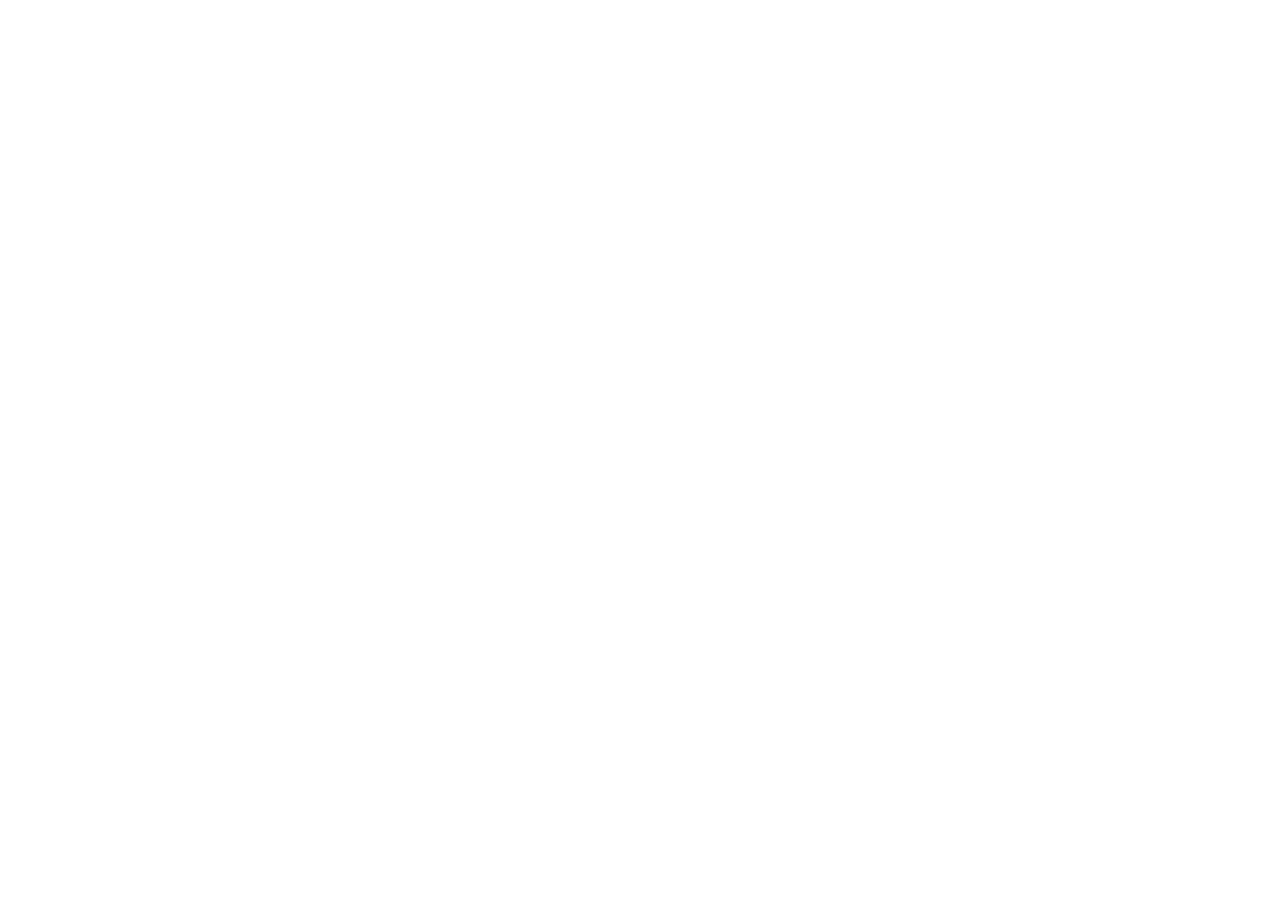
==== index.html @ 389bc2db "START" ====
<!DOCTYPE html>
<html lang="en">
<head>
    <meta charset="UTF-8">
    <meta http-equiv="X-UA-Compatible" content="IE=edge">
    <meta name="viewport" content="width=device-width, initial-scale=1.0">
    <title>12 Bool</title>
    <link rel="stylesheet" href="./css/12bool.css">
    <link rel="stylesheet" href="./css/style.css">
</head>
<body>
    
</body>
</html>
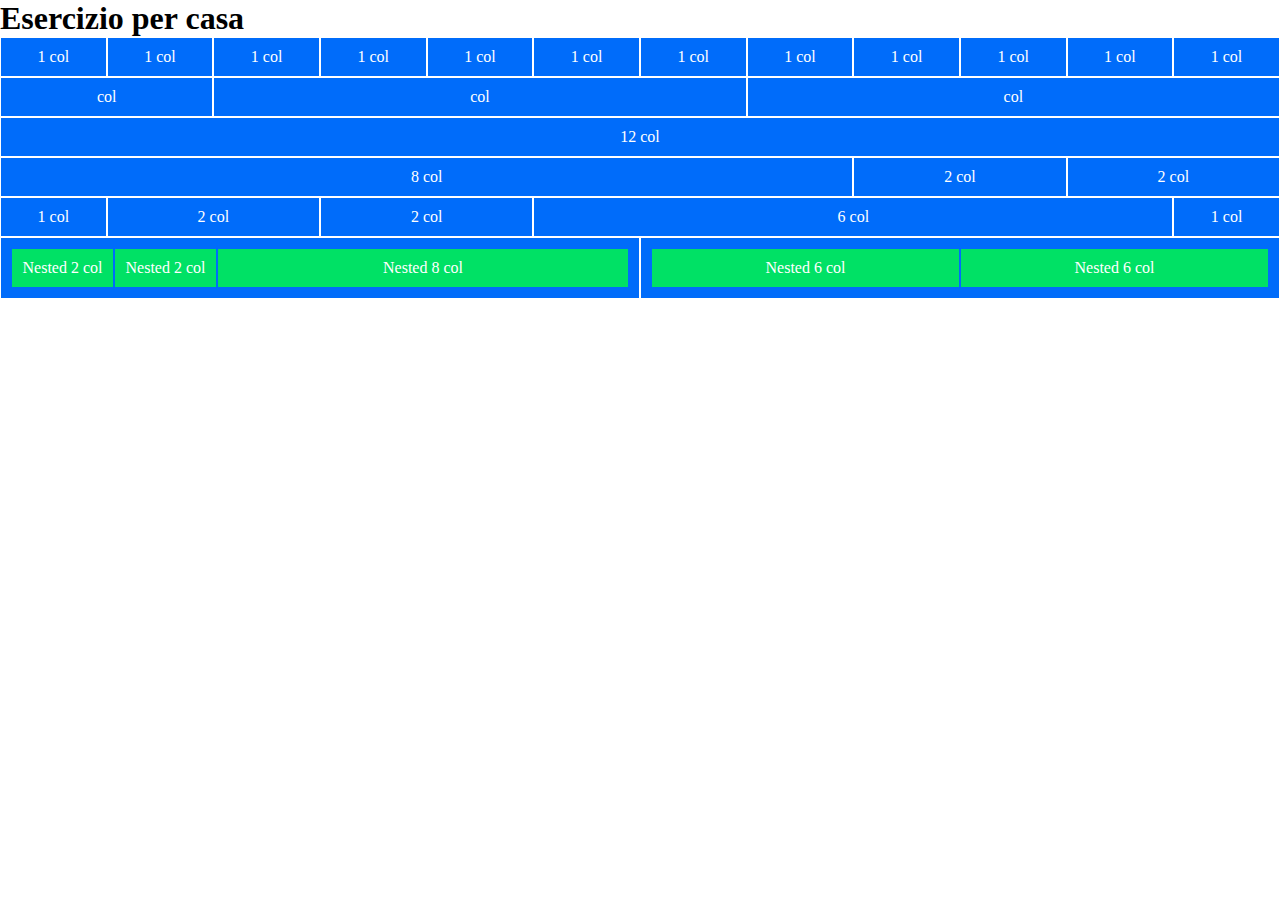
==== commit 94f31270: "FEAT first container + STYLE" ====
--- a/index.html
+++ b/index.html
@@ -9,6 +9,51 @@
     <link rel="stylesheet" href="./css/style.css">
 </head>
 <body>
+
+<section>
+    <div class="container">
+        <h1>Esercizio per casa</h1>
+        <div class="row">
+            <div class="col-1">1 col</div>
+            <div class="col-1">1 col</div>
+            <div class="col-1">1 col</div>
+            <div class="col-1">1 col</div>
+            <div class="col-1">1 col</div>
+            <div class="col-1">1 col</div>
+            <div class="col-1">1 col</div>
+            <div class="col-1">1 col</div>
+            <div class="col-1">1 col</div>
+            <div class="col-1">1 col</div>
+            <div class="col-1">1 col</div>
+            <div class="col-1">1 col</div>
+            <div class="col-2">col</div>
+            <div class="col-5">col</div>
+            <div class="col-5">col</div>
+            <div class="col-12">12 col</div>
+            <div class="col-8">8 col</div>
+            <div class="col-2">2 col</div>
+            <div class="col-2">2 col</div>
+            <div class="col-1">1 col</div>
+            <div class="col-2">2 col</div>
+            <div class="col-2">2 col</div>
+            <div class="col-6">6 col</div>
+            <div class="col-1">1 col</div>
+            <div class="col-6">
+                <div class="row">
+                    <div class="col-2">Nested 2 col</div>
+                    <div class="col-2">Nested 2 col</div>
+                    <div class="col-8">Nested 8 col</div>
+                </div>
+            </div>
+            <div class="col-6">
+                <div class="row">
+                    <div class="col-6">Nested 6 col</div>
+                    <div class="col-6">Nested 6 col</div>
+                </div>
+            </div>
+        </div>
+    </div>
+</section>
     
 </body>
 </html>--- a/css/12bool.css
+++ b/css/12bool.css
@@ -0,0 +1,130 @@
+* {
+    margin: 0;
+    padding: 0;
+    box-sizing: border-box;
+}
+
+.container {
+    margin: 0 auto;
+}
+
+.row {
+    display: flex;
+    flex-wrap: wrap;
+}
+
+/* COLONNE */
+
+.col {
+    flex-basis: 0;
+    flex-grow: 1;
+    max-width: 100%;
+}
+
+.col-1 {
+    flex-basis: calc((100% / 12) * 1);
+    max-width: calc((100% / 12) * 1);
+}
+
+.col-2 {
+    flex-basis: calc((100% / 12) * 2);
+    max-width: calc((100% / 12) * 2);
+}
+
+.col-3 {
+    flex-basis: calc((100% / 12) * 3);
+    max-width: calc((100% / 12) * 3);
+}
+
+.col-4 {
+    flex-basis: calc((100% / 12) * 4);
+    max-width: calc((100% / 12) * 4);
+}
+
+.col-5 {
+    flex-basis: calc((100% / 12) * 5);
+    max-width: calc((100% / 12) * 5);
+}
+
+.col-6 {
+    flex-basis: calc((100% / 12) * 6);
+    max-width: calc((100% / 12) * 6);
+}
+
+.col-7 {
+    flex-basis: calc((100% / 12) * 7);
+    max-width: calc((100% / 12) * 7);
+}
+
+.col-8 {
+    flex-basis: calc((100% / 12) * 8);
+    max-width: calc((100% / 12) * 8);
+}
+
+.col-9 {
+    flex-basis: calc((100% / 12) * 9);
+    max-width: calc((100% / 12) * 9);
+}
+
+.col-10 {
+    flex-basis: calc((100% / 12) * 10);
+    max-width: calc((100% / 12) * 10);
+}
+
+.col-11 {
+    flex-basis: calc((100% / 12) * 11);
+    max-width: calc((100% / 12) * 11);
+}
+
+.col-12 {
+    flex-basis: calc((100% / 12) * 12);
+    max-width: calc((100% / 12) * 12);
+}
+
+/* OFFSET */
+
+.col-offset-1 {
+    margin-left: calc((100% / 12) * 1);
+}
+
+.col-offset-2 {
+    margin-left: calc((100% / 12) * 2);
+}
+
+.col-offset-3 {
+    margin-left: calc((100% / 12) * 3);
+}
+
+.col-offset-4 {
+    margin-left: calc((100% / 12) * 4);
+}
+
+.col-offset-5 {
+    margin-left: calc((100% / 12) * 5);
+}
+
+.col-offset-6 {
+    margin-left: calc((100% / 12) * 6);
+}
+
+.col-offset-7 {
+    margin-left: calc((100% / 12) * 7);
+}
+
+.col-offset-8 {
+    margin-left: calc((100% / 12) * 8);
+}
+
+.col-offset-9 {
+    margin-left: calc((100% / 12) * 9);
+}
+
+.col-offset-10 {
+    margin-left: calc((100% / 12) * 10);
+}
+
+.col-offset-11 {
+    margin-left: calc((100% / 12) * 11);
+}
+
+
--- a/css/style.css
+++ b/css/style.css
@@ -0,0 +1,20 @@
+:root {
+    --blue: #006cfa;
+}
+
+[class^='col-'] {
+    background-color: var(--blue);
+    border: 1px solid white;
+    color: white;
+    padding: 10px;
+    text-align: center;
+}
+
+.container + .container {
+    margin-top: 10px;
+}
+
+[class^='col-']  [class^='col-'] {
+    background-color: #00e165;
+    border: 1px solid var(--blue);
+}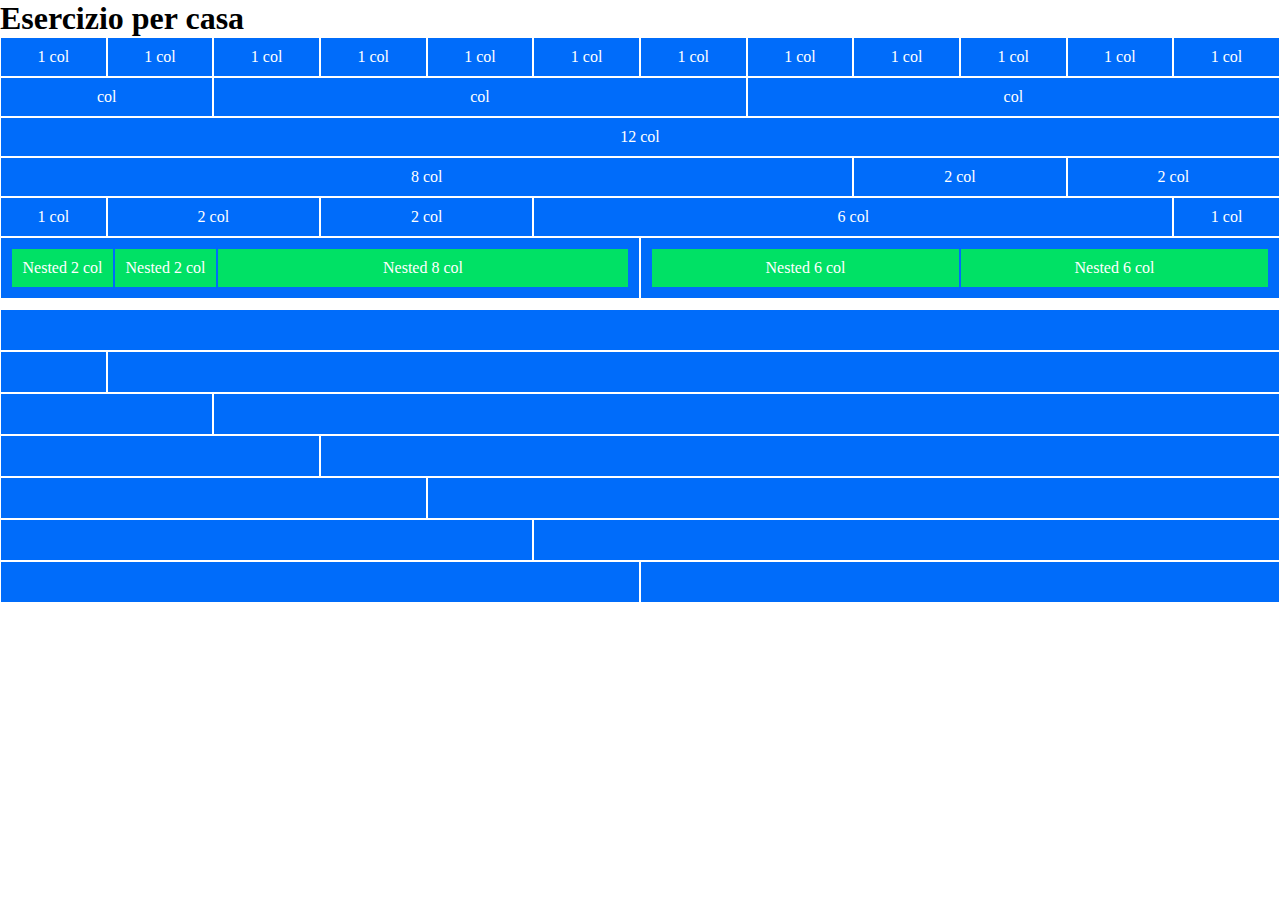
==== commit e85f9591: "FEAT second container + STYLE" ====
--- a/index.html
+++ b/index.html
@@ -53,7 +53,27 @@
             </div>
         </div>
     </div>
+
+    <div class="container no-text">
+        <div class="row">
+            <div class="col-12"></div>
+            <div class="col-1"></div>
+            <div class="col-11"></div>
+            <div class="col-2"></div>
+            <div class="col-10"></div>
+            <div class="col-3"></div>
+            <div class="col-9"></div>
+            <div class="col-4"></div>
+            <div class="col-8"></div>
+            <div class="col-5"></div>
+            <div class="col-7"></div>
+            <div class="col-6"></div>
+            <div class="col-6"></div>
+        </div>
+    </div>
 </section>
+
+
     
 </body>
 </html>--- a/css/style.css
+++ b/css/style.css
@@ -17,4 +17,8 @@
 [class^='col-']  [class^='col-'] {
     background-color: #00e165;
     border: 1px solid var(--blue);
+}
+
+.container.no-text [class^='col-'] {
+    padding: 20px;
 }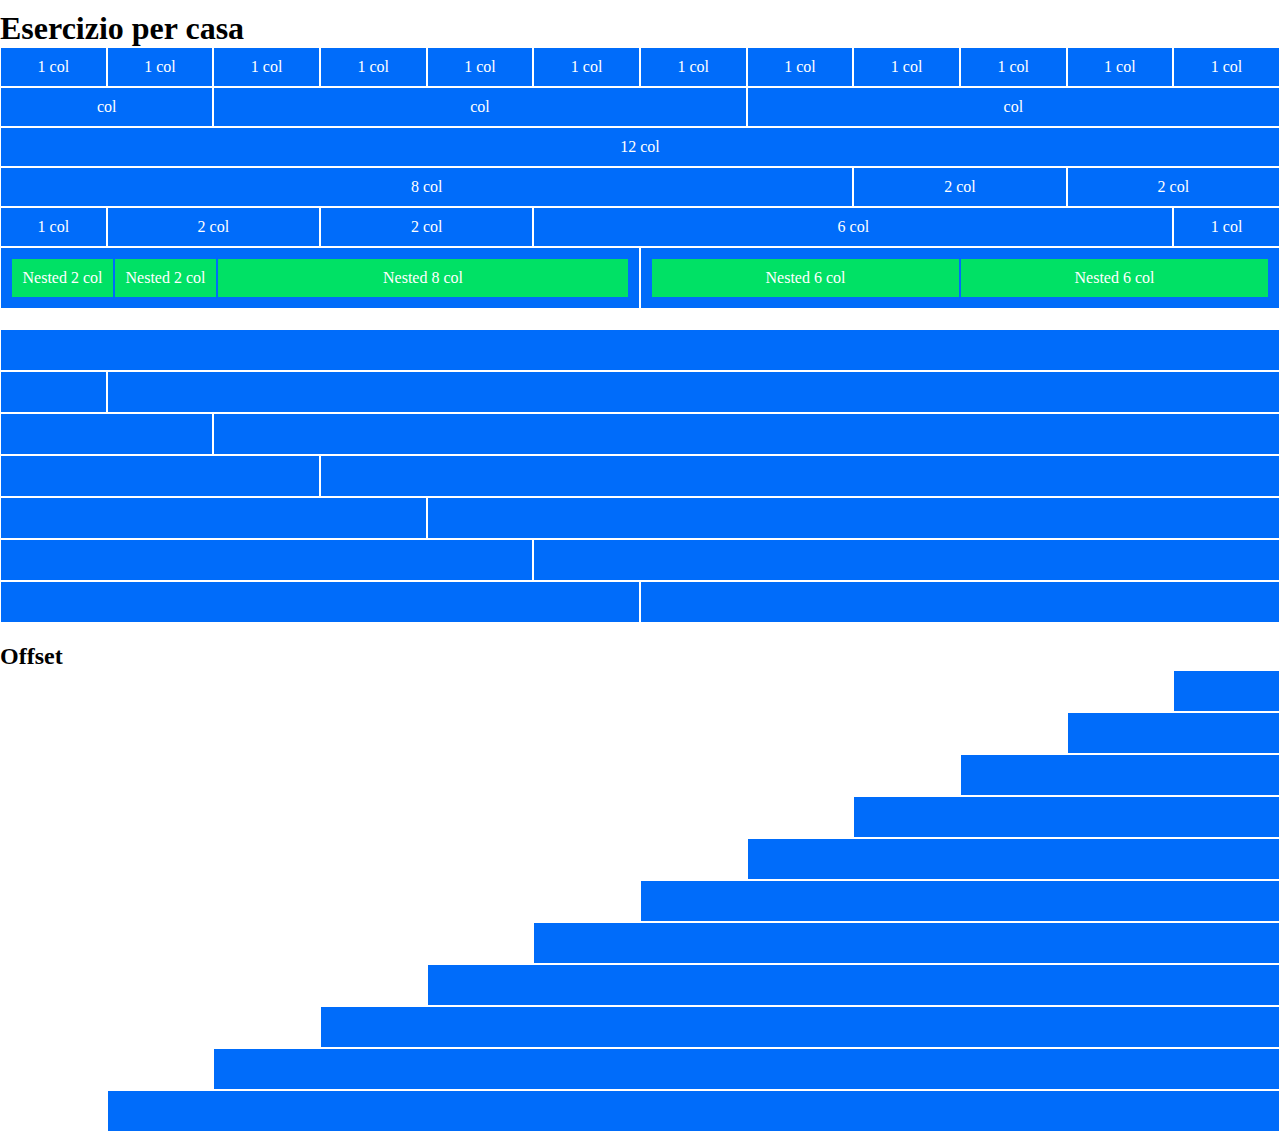
==== commit 10e0b998: "FEAT second section + STYLE" ====
--- a/index.html
+++ b/index.html
@@ -11,8 +11,8 @@
 <body>
 
 <section>
+    <h1>Esercizio per casa</h1>
     <div class="container">
-        <h1>Esercizio per casa</h1>
         <div class="row">
             <div class="col-1">1 col</div>
             <div class="col-1">1 col</div>
@@ -73,6 +73,27 @@
     </div>
 </section>
 
+<section>
+    <h2>Offset</h2>
+    <div class="container no-text">
+        <div class="row">
+            <div class="col-1 col-offset-11"></div>
+            <div class="col-2 col-offset-10"></div>
+            <div class="col-3 col-offset-9"></div>
+            <div class="col-4 col-offset-8"></div>
+            <div class="col-5 col-offset-7"></div>
+            <div class="col-6 col-offset-6"></div>
+            <div class="col-7 col-offset-5"></div>
+            <div class="col-8 col-offset-4"></div>
+            <div class="col-9 col-offset-3"></div>
+            <div class="col-10 col-offset-2"></div>
+            <div class="col-11 col-offset-1"></div>
+        </div>
+
+    </div>
+    
+</section>
+
 
     
 </body>
--- a/css/style.css
+++ b/css/style.css
@@ -11,7 +11,7 @@
 }
 
 .container + .container {
-    margin-top: 10px;
+    margin-top: 20px;
 }
 
 [class^='col-']  [class^='col-'] {
@@ -21,4 +21,8 @@
 
 .container.no-text [class^='col-'] {
     padding: 20px;
+}
+
+section {
+    padding: 10px 0;
 }